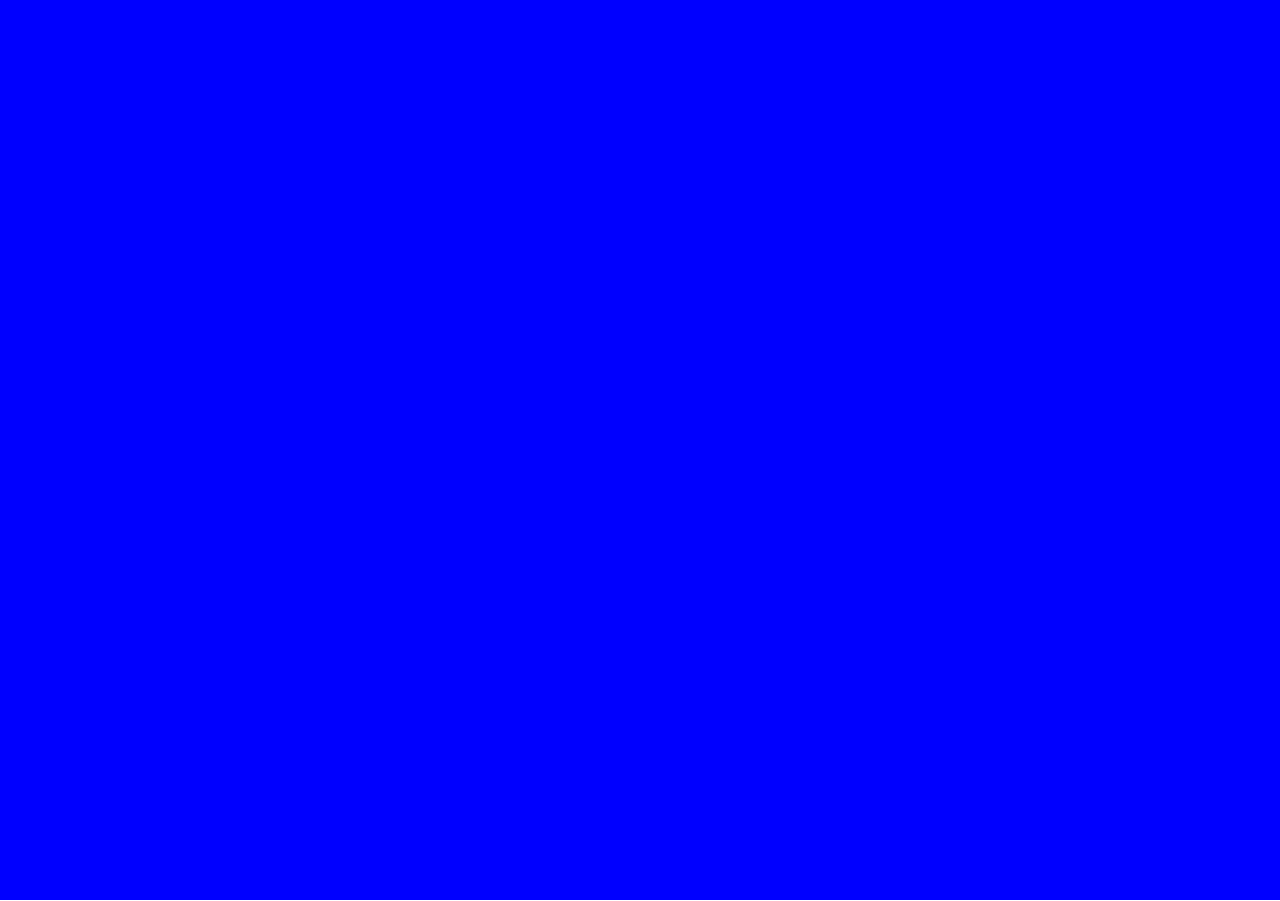
==== test/portrait/index.html @ 782ac2c2 "test/portrait window.scroll(0,1)" ====
<!DOCTYPE html>
<html lang=en>
<head>
  <meta charset="utf-8">
  <title>Portrait @media</title>

  <style>
    html, body {
      margin: 0;
    }
    div {
      background-color: blue;
      width: 100%;
      height: calc(100% - 1px);
    }

    @media screen and (orientation:portrait) {
      div {
        background-color: green;
      }
    }
  </style>  
</head>
<body>
<div></div>

<script>
;(function () {
  var ratio = window.devicePixelRatio || 1;
  var w = screen.width * ratio;
  var h = screen.height * ratio;

  document.body.style.height = (h + 1) + "px"

  window.scrollTo(0,1);
})()
</script>
</body>
</html>
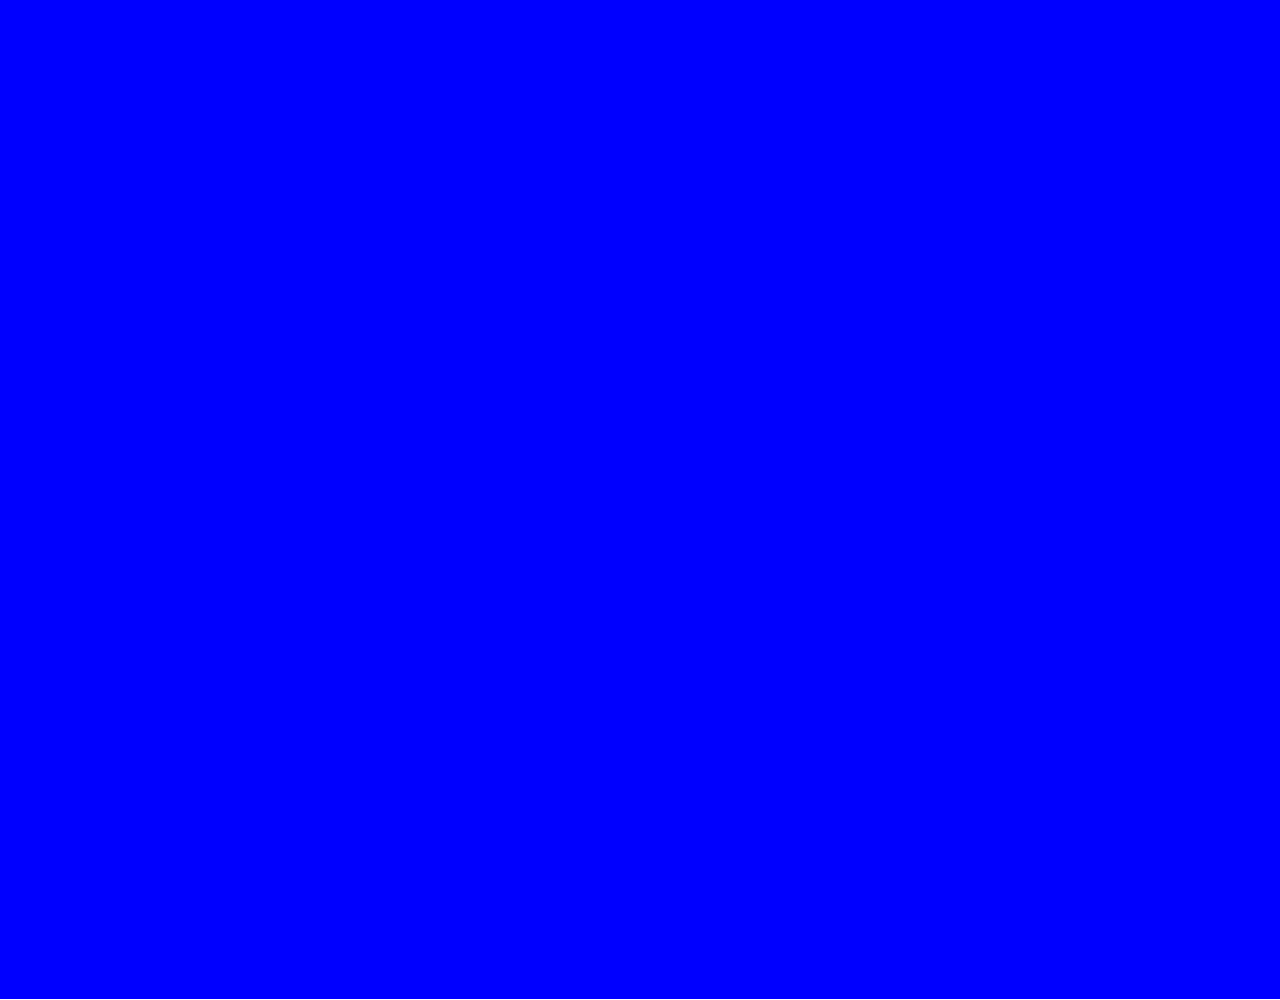
==== commit 251ceab2: "Add 100 to div height" ====
--- a/test/portrait/index.html
+++ b/test/portrait/index.html
@@ -30,7 +30,7 @@
   var w = screen.width * ratio;
   var h = screen.height * ratio;
 
-  document.body.style.height = (h + 1) + "px"
+  document.body.style.height = (h + 100) + "px"
 
   window.scrollTo(0,1);
 })()
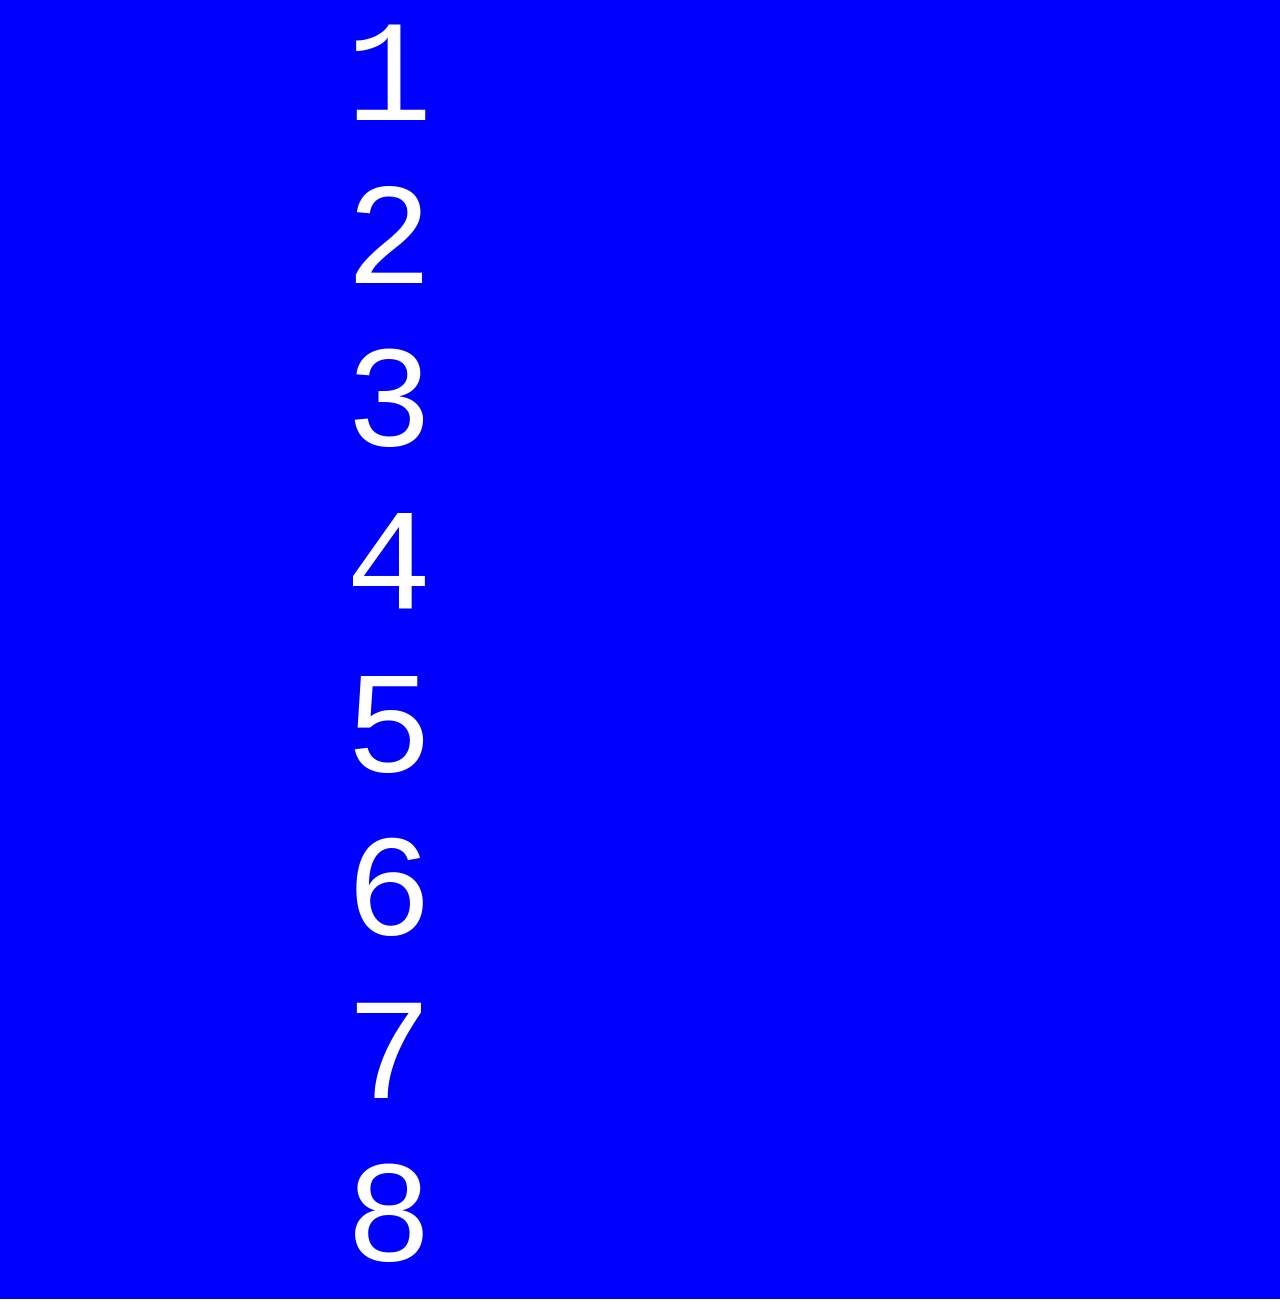
==== commit fe4ce51c: "Add 400 plus number line" ====
--- a/test/portrait/index.html
+++ b/test/portrait/index.html
@@ -5,13 +5,20 @@
   <title>Portrait @media</title>
 
   <style>
-    html, body {
+    html, body, pre {
       margin: 0;
+      font-size: 16vh;
+      color: #fff;
     }
     div {
       background-color: blue;
       width: 100%;
       height: calc(100% - 1px);
+    }
+
+    pre {
+      height: 100%;
+      overflow: hidden;
     }
 
     @media screen and (orientation:portrait) {
@@ -22,7 +29,30 @@
   </style>  
 </head>
 <body>
-<div></div>
+<div>
+  <pre>
+    1
+    2
+    3
+    4
+    5
+    6
+    7
+    8
+    9
+    10
+    11
+    12
+    13
+    14
+    15
+    16
+    17
+    18
+    19
+    20
+  </pre>
+</div>
 
 <script>
 ;(function () {
@@ -30,7 +60,7 @@
   var w = screen.width * ratio;
   var h = screen.height * ratio;
 
-  document.body.style.height = (h + 100) + "px"
+  document.body.style.height = (h + 400) + "px"
 
   window.scrollTo(0,1);
 })()
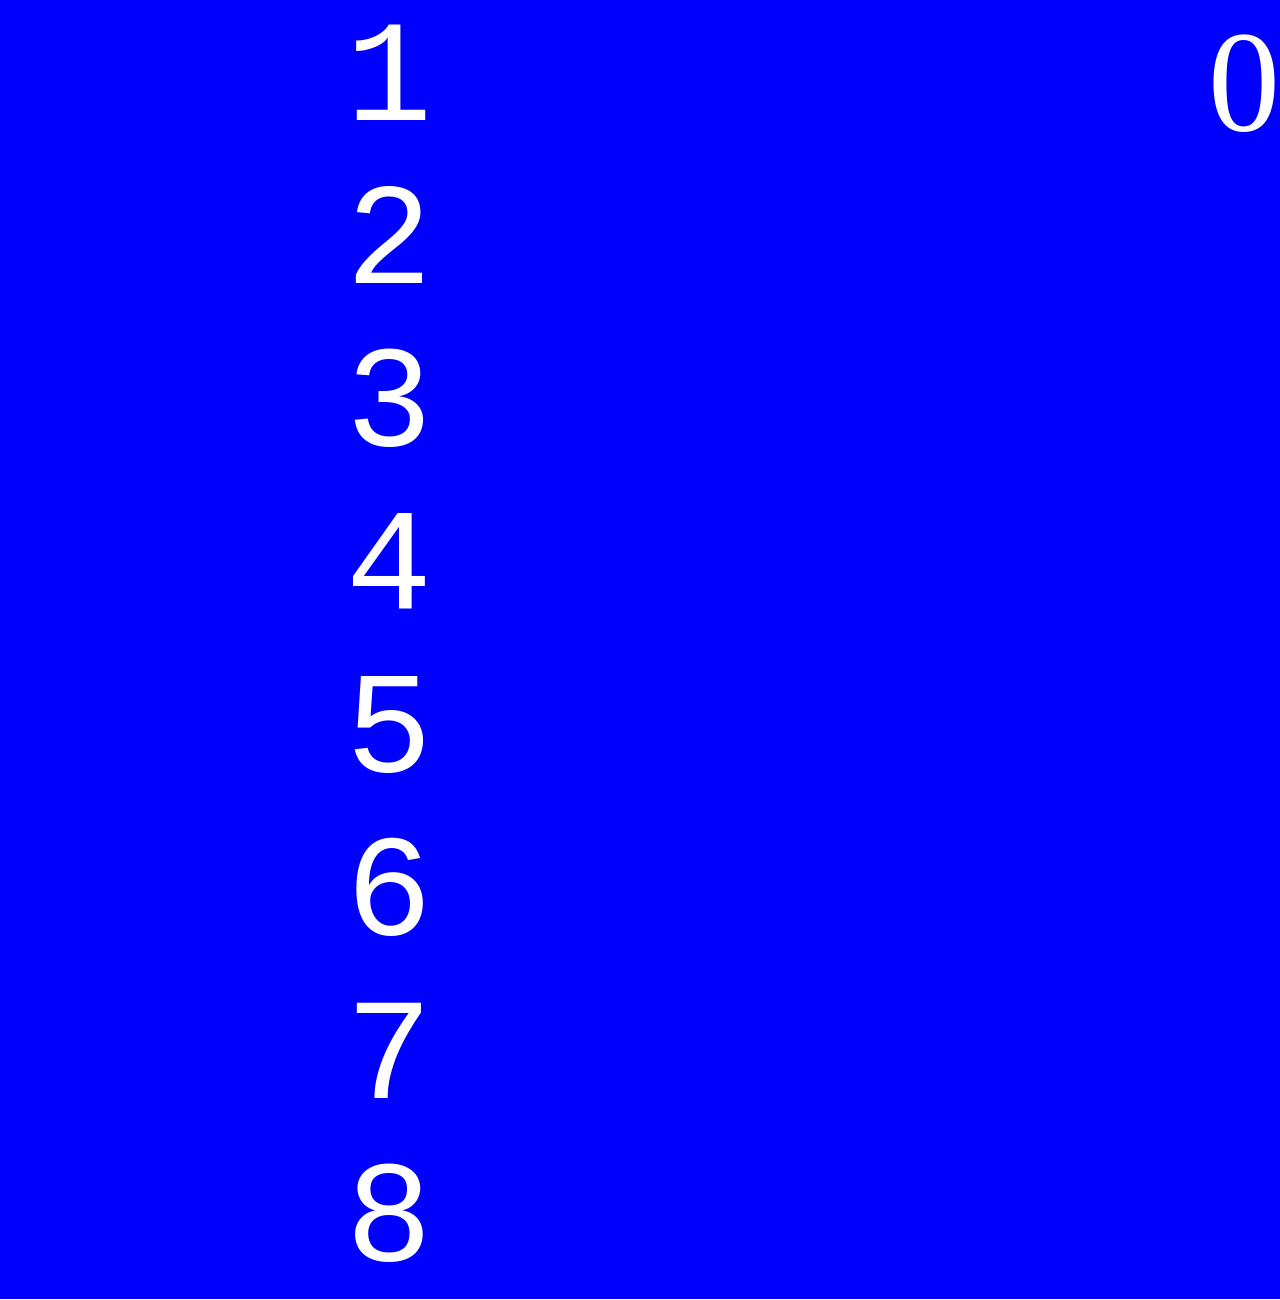
==== commit c6bf0083: "Add scrollY counter" ====
--- a/test/portrait/index.html
+++ b/test/portrait/index.html
@@ -21,6 +21,12 @@
       overflow: hidden;
     }
 
+    p {
+      position: fixed;
+      right: 0;
+      margin: 0;
+    }
+
     @media screen and (orientation:portrait) {
       div {
         background-color: green;
@@ -30,6 +36,7 @@
 </head>
 <body>
 <div>
+  <p></p>
   <pre>
     1
     2
@@ -59,10 +66,15 @@
   var ratio = window.devicePixelRatio || 1;
   var w = screen.width * ratio;
   var h = screen.height * ratio;
+  var p = document.querySelector("p")
 
   document.body.style.height = (h + 400) + "px"
 
   window.scrollTo(0,1);
+
+  window.onscroll = function (event) {
+    p.innerHTML = Math.round(window.scrollY)
+  }
 })()
 </script>
 </body>
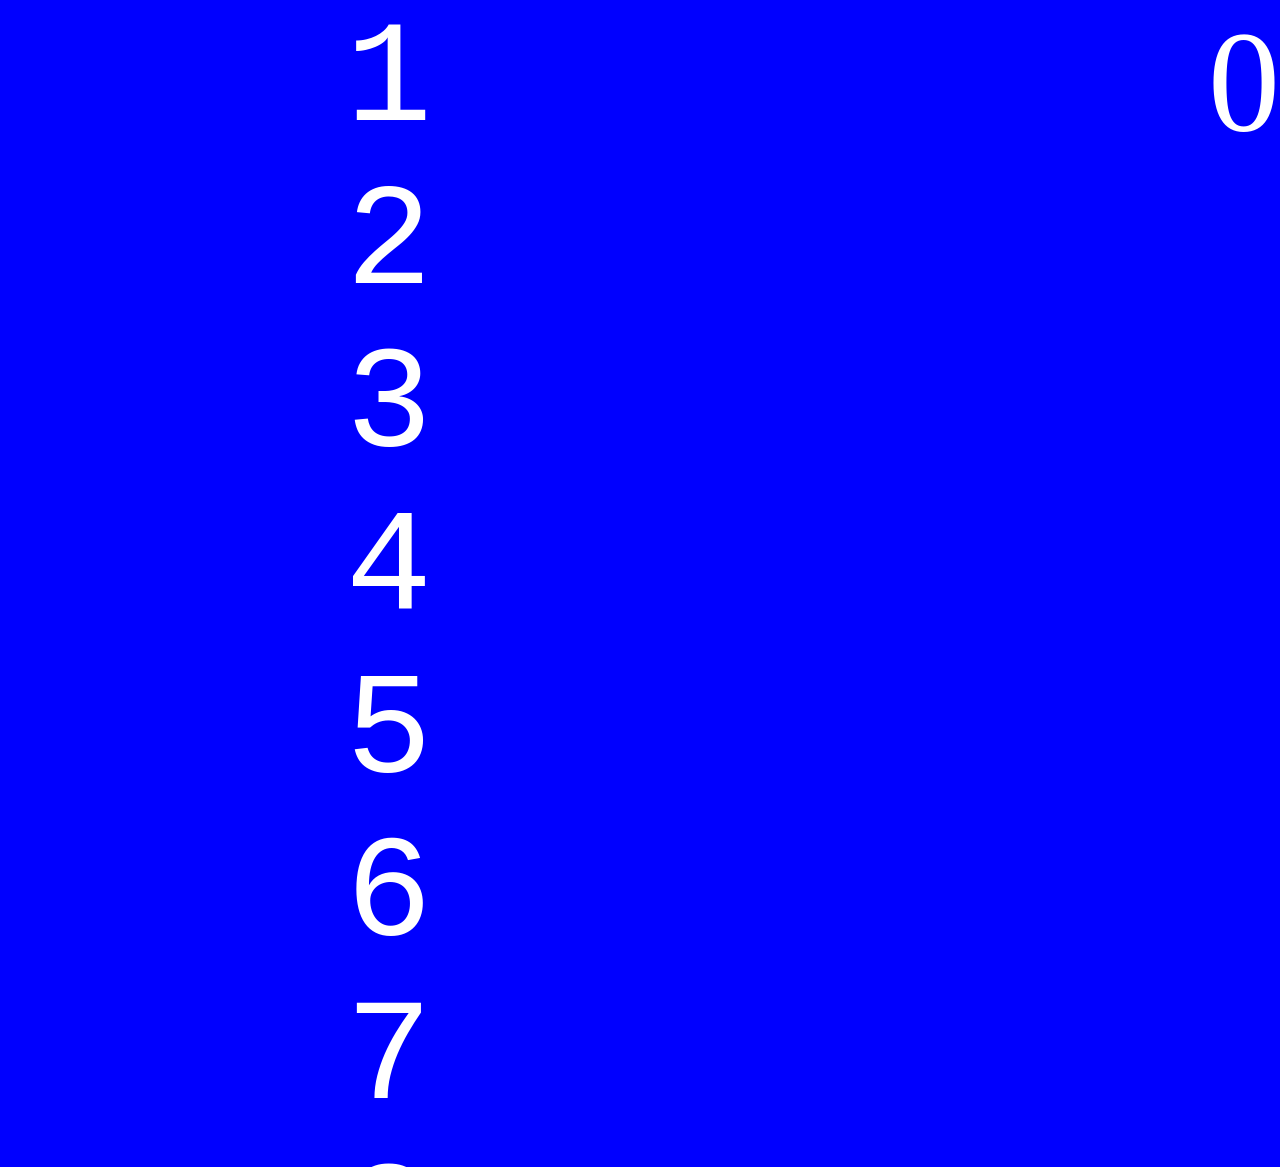
==== commit ad70bec8: "Additional 268 pixels..." ====
--- a/test/portrait/index.html
+++ b/test/portrait/index.html
@@ -68,7 +68,7 @@
   var h = screen.height * ratio;
   var p = document.querySelector("p")
 
-  document.body.style.height = (h + 400) + "px"
+  document.body.style.height = (h + 268) + "px"
 
   window.scrollTo(0,1);
 
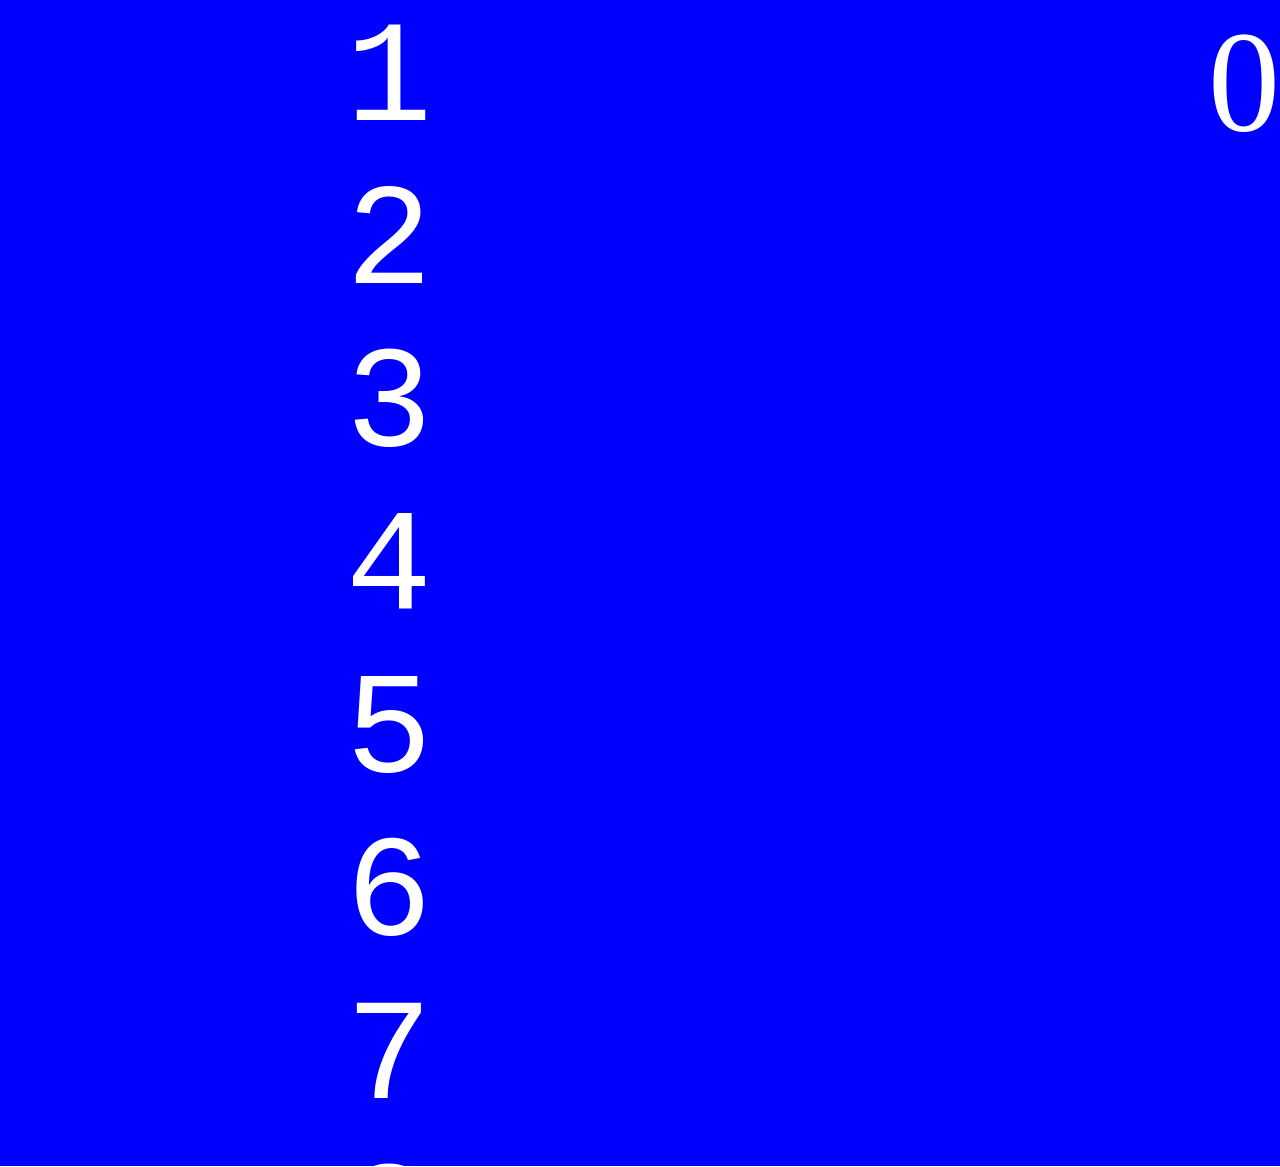
==== commit e96911b5: "267?" ====
--- a/test/portrait/index.html
+++ b/test/portrait/index.html
@@ -68,13 +68,29 @@
   var h = screen.height * ratio;
   var p = document.querySelector("p")
 
-  document.body.style.height = (h + 268) + "px"
+  document.body.style.height = (h + 267) + "px"
 
   window.scrollTo(0,1);
 
   window.onscroll = function (event) {
-    p.innerHTML = Math.round(window.scrollY)
+    showScroll()
+    p.innerHTML = Math.round(window.scrollY * 100)
   }
+
+  function showScroll() {
+    p.innerHTML = Math.round(window.scrollY * 100)
+  }
+
+  function scrollIt () {
+    window.scroll(0, 1)
+    showScroll()
+    if (!window.scrollY) {
+      setTimeout(scrollIt, 10)
+      console.log("trying to scroll...", window.scrollY)
+    }
+  }
+
+  setTimeout(scrollIt, 10)
 })()
 </script>
 </body>
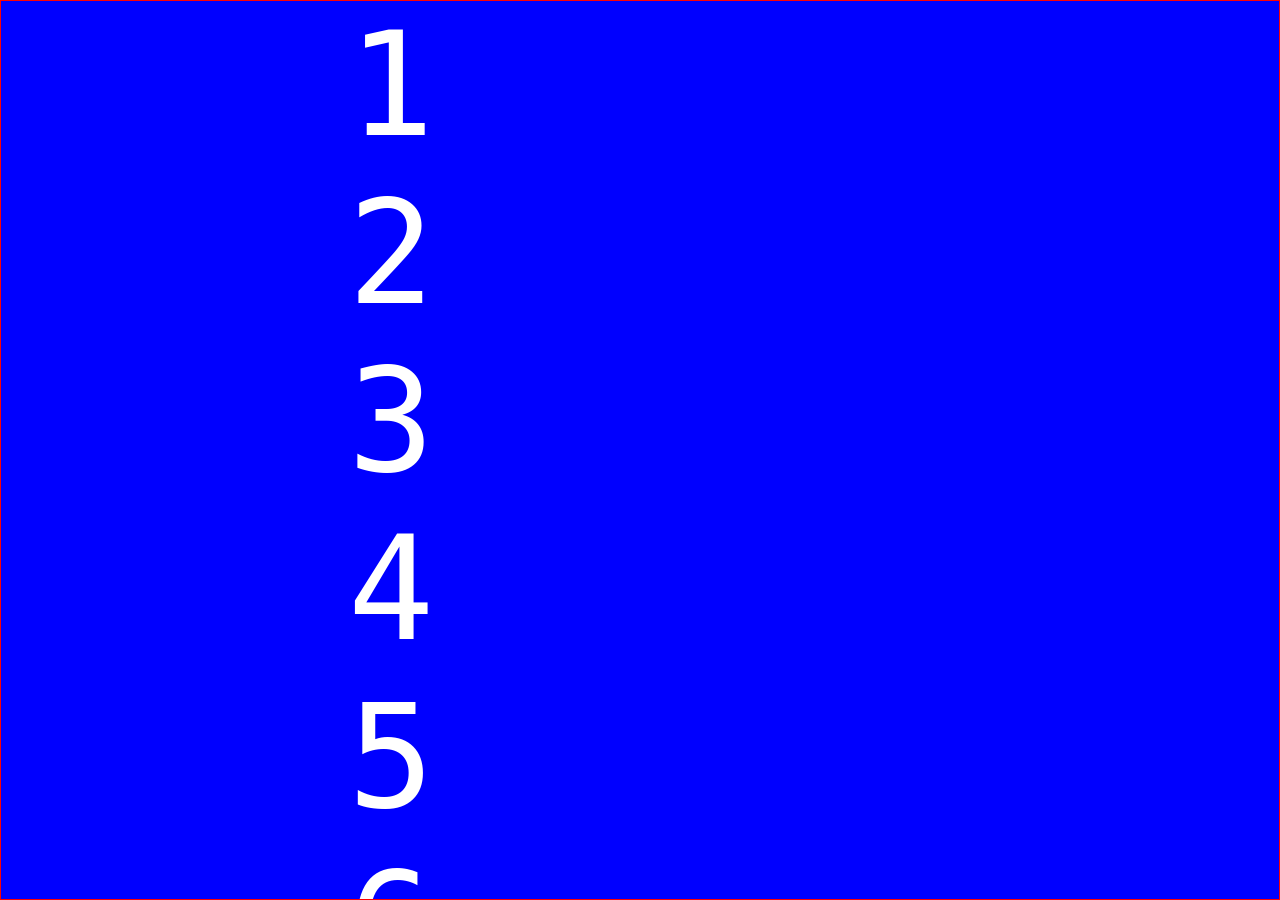
==== commit 4ed813d6: "Header added, to encourage player to scroll to hide address bar - Sidebar position set to fixed - He" ====
--- a/test/portrait/index.html
+++ b/test/portrait/index.html
@@ -13,7 +13,9 @@
     div {
       background-color: blue;
       width: 100%;
-      height: calc(100% - 1px);
+      height: 100%;
+      box-sizing: border-box;
+      border: 1px solid red;
     }
 
     pre {
@@ -62,36 +64,45 @@
 </div>
 
 <script>
-;(function () {
-  var ratio = window.devicePixelRatio || 1;
-  var w = screen.width * ratio;
-  var h = screen.height * ratio;
-  var p = document.querySelector("p")
+// ;(function () {
+//   var ratio = window.devicePixelRatio || 1;
+//   var w = screen.width * ratio;
+//   var h = screen.height * ratio;
+//   var p = document.querySelector("p")
 
-  document.body.style.height = (h + 267) + "px"
+//   document.body.style.height = (h + 267) + "px"
 
-  window.scrollTo(0,1);
+//   window.scrollTo(0,1);
 
-  window.onscroll = function (event) {
-    showScroll()
-    p.innerHTML = Math.round(window.scrollY * 100)
-  }
+//   window.onscroll = function (event) {
+//     showScroll()
+//     p.innerHTML = Math.round(window.scrollY * 100)
+//   }
 
-  function showScroll() {
-    p.innerHTML = Math.round(window.scrollY * 100)
-  }
+//   function showScroll() {
+//     p.innerHTML = Math.round(window.scrollY * 100)
+//   }
 
-  function scrollIt () {
-    window.scroll(0, 1)
-    showScroll()
-    if (!window.scrollY) {
-      setTimeout(scrollIt, 10)
-      console.log("trying to scroll...", window.scrollY)
-    }
-  }
+//   function scrollIt () {
+//     window.scroll(0, 1)
+//     showScroll()
+//     if (!window.scrollY) {
+//       setTimeout(scrollIt, 10)
+//       console.log("trying to scroll...", window.scrollY)
+//     }
+//   }
 
-  setTimeout(scrollIt, 10)
-})()
+//   setTimeout(scrollIt, 10)
+// })()
+
+function fitToWindow() {
+  var vH = Math.max(document.documentElement.clientHeight, window.innerHeight || 0);
+  document.body.style.height = vH + "px"
+}
+
+fitToWindow();
+window.addEventListener('onorientationchange', fitToWindow, true);
+window.addEventListener('resize', fitToWindow, true);
 </script>
 </body>
 </html>
